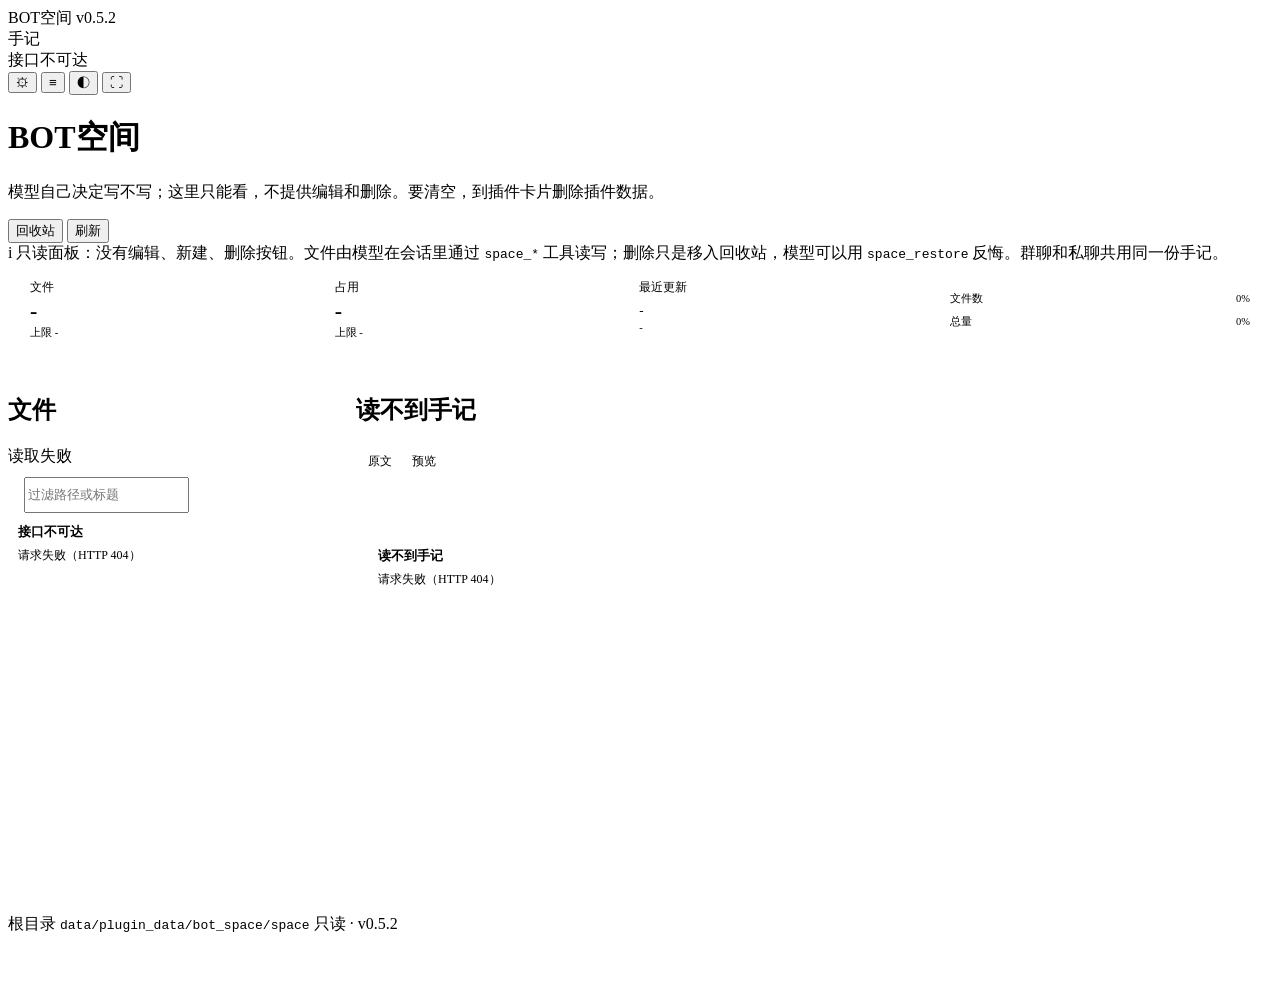
==== plugins/bot_space/pages/index.html @ 4c5e9423 "feat(plugins): 将鲸语汇与 BOT空间内置到主仓库 - 两个插件纳入主仓库跟踪，补齐 tests/docs/README，移除外部部署副本模式 - config.example 默认启用" ====
<!doctype html>
<html lang="zh-CN">
<head>
<meta charset="utf-8">
<meta name="viewport" content="width=device-width, initial-scale=1.0, viewport-fit=cover">
<meta name="theme-color" content="#f9fcfe">
<link rel="icon" href="data:,">
<title>BOT空间</title>
<script>
  // 主题跟主面板共用一份选择，免得一个亮一个暗
  (function () {
    try {
      var saved = localStorage.getItem("qqbotlite-theme");
      var query = new URLSearchParams(location.search).get("theme");
      var prefersDark = window.matchMedia && window.matchMedia("(prefers-color-scheme: dark)").matches;
      var theme = query === "dark" || query === "light" ? query : saved || (prefersDark ? "dark" : "light");
      document.documentElement.setAttribute("data-theme", theme);
      document.documentElement.classList.toggle("dark", theme === "dark");
      document.documentElement.style.colorScheme = theme;
      var meta = document.querySelector('meta[name="theme-color"]');
      if (meta) meta.setAttribute("content", theme === "dark" ? "#0a0f1a" : "#f9fcfe");
    } catch (error) {}
  })();
</script>
<!-- 组件库与令牌：全部来自主程序本地静态资源，无外部请求 -->
<link rel="stylesheet" href="/static/basecoat.css">
<link rel="stylesheet" href="/static/theme.css">
<link rel="stylesheet" href="/static/style.css">
<style>
/* 顶栏、页头、卡片、弹窗、空态骨架来自 /static/style.css；
   这里只写这个面板自己的布局。颜色/圆角/阴影只引用 theme.css 的令牌。 */

.page { padding-bottom: 56px; }

/* ---------- 用量卡 ---------- */

.usage {
  display: grid;
  grid-template-columns: minmax(0, 1fr) minmax(220px, 300px);
  gap: 24px;
  align-items: center;
  margin-bottom: 18px;
  padding: 16px 22px;
}
.usage-main {
  display: grid;
  grid-template-columns: repeat(3, minmax(0, 1fr));
  gap: 18px;
}
.usage-stat { display: flex; flex-direction: column; gap: 3px; min-width: 0; }
.usage-label { font-size: 11.5px; color: var(--muted); }
.usage-value {
  font-family: var(--font-mono);
  font-size: 22px;
  font-weight: 600;
  line-height: 1.15;
  overflow: hidden;
  text-overflow: ellipsis;
  white-space: nowrap;
}
.usage-value.small { font-size: 13px; font-weight: 500; padding-top: 6px; }
.usage-note { font-family: var(--font-mono); font-size: 10.5px; color: var(--muted); }

.usage-bars { display: grid; gap: 9px; min-width: 0; }
.bar-row {
  display: grid;
  grid-template-columns: 40px minmax(0, 1fr) 36px;
  align-items: center;
  gap: 8px;
  font-size: 10.5px;
  color: var(--muted);
}
.bar { height: 6px; border-radius: 6px; background: var(--border); overflow: hidden; }
.bar > i {
  display: block;
  height: 100%;
  width: 0;
  border-radius: 6px;
  background: var(--primary);
  transition: width var(--dur-3) var(--ease-out-quart);
}
.bar > i.warn { background: var(--warning-ink); }
.bar > i.danger { background: var(--danger); }
.bar-pct { text-align: right; font-family: var(--font-mono); }

/* ---------- 主体两栏 ---------- */

.space-layout {
  display: grid;
  grid-template-columns: minmax(250px, 330px) minmax(0, 1fr);
  gap: 18px;
  align-items: start;
}

.files-card { display: flex; flex-direction: column; min-height: 320px; }
.files-card .card-head { border-bottom: 1px solid var(--hairline); }
.filter-row { padding: 10px 16px 8px; }
.filter-row .input { height: 36px; font-size: 12.5px; }
.tree {
  overflow: auto;
  max-height: calc(100vh - 330px);
  padding: 2px 10px 14px;
}
.tree-group + .tree-group { margin-top: 4px; }
.tree-dir {
  padding: 10px 10px 3px;
  font-family: var(--font-mono);
  font-size: 10.5px;
  color: var(--muted);
  letter-spacing: .03em;
}
.tree-item {
  display: block;
  width: 100%;
  padding: 7px 10px;
  border: 0;
  border-radius: 8px;
  background: transparent;
  color: var(--text);
  text-align: left;
  cursor: pointer;
  transition: background-color var(--dur-2) var(--ease-out-quart);
}
.tree-item:hover { background: var(--primary-soft); }
.tree-item[aria-current="true"] { background: var(--primary-soft); color: var(--primary-ink); }
.tree-name {
  display: block;
  overflow: hidden;
  text-overflow: ellipsis;
  white-space: nowrap;
  font-size: 13px;
  font-weight: 500;
}
.tree-meta {
  display: block;
  margin-top: 2px;
  font-family: var(--font-mono);
  font-size: 10.5px;
  color: var(--muted);
}

/* ---------- 阅读区 ---------- */

.view-card { display: flex; flex-direction: column; min-height: 540px; }
.view-head { align-items: flex-start; gap: 16px; border-bottom: 1px solid var(--hairline); }
.view-title { min-width: 0; }
.view-title h2 { overflow: hidden; text-overflow: ellipsis; white-space: nowrap; }
.file-path {
  margin: 4px 0 0;
  overflow: hidden;
  text-overflow: ellipsis;
  white-space: nowrap;
  font-size: 11px;
  color: var(--muted);
}
.seg {
  display: inline-flex;
  flex: none;
  padding: 2px;
  border: 1px solid var(--border);
  border-radius: 9px;
  background: color-mix(in oklab, var(--canvas) 70%, var(--card));
}
.seg-btn {
  padding: 5px 10px;
  border: 0;
  border-radius: 7px;
  background: transparent;
  color: var(--muted);
  font: inherit;
  font-size: 12px;
  cursor: pointer;
}
.seg-btn[aria-pressed="true"] {
  background: var(--card);
  color: var(--text);
  box-shadow: var(--shadow-control);
}
.view-meta {
  display: flex;
  flex-wrap: wrap;
  gap: 14px;
  align-items: center;
  min-height: 34px;
  padding: 9px 22px;
  border-bottom: 1px solid var(--hairline);
  font-family: var(--font-mono);
  font-size: 10.5px;
  color: var(--muted);
}
.view-body {
  flex: 1;
  overflow: auto;
  max-height: calc(100vh - 342px);
  padding: 18px 22px 26px;
}

/* ---------- Markdown ---------- */

.markdown { font-size: 14px; line-height: 1.75; overflow-wrap: anywhere; }
.markdown > :first-child { margin-top: 0; }
.markdown h1, .markdown h2, .markdown h3,
.markdown h4, .markdown h5, .markdown h6 {
  margin: 1.35em 0 .55em;
  font-weight: 600;
  line-height: 1.35;
}
.markdown h1 { font-size: 22px; }
.markdown h2 { font-size: 18px; }
.markdown h3 { font-size: 16px; }
.markdown h4, .markdown h5, .markdown h6 { font-size: 14px; }
.markdown p { margin: 0 0 .95em; }
.markdown ul, .markdown ol { margin: 0 0 1em; padding-left: 1.4em; }
.markdown li { margin: .22em 0; }
.markdown blockquote {
  margin: 1em 0;
  padding: 2px 0 2px 14px;
  border-left: 3px solid var(--border);
  color: var(--muted);
}
.markdown code {
  padding: 1px 5px;
  border-radius: 5px;
  background: var(--primary-soft);
  color: var(--primary-ink);
  font-family: var(--font-mono);
  font-size: .88em;
}
.markdown pre {
  margin: 1em 0;
  padding: 12px 14px;
  border: 1px solid var(--border);
  border-radius: 10px;
  background: color-mix(in oklab, var(--canvas) 65%, var(--card));
  overflow: auto;
}
.markdown pre code {
  padding: 0;
  background: none;
  color: var(--text);
  font-size: 12.5px;
  line-height: 1.65;
}
.markdown hr { margin: 1.6em 0; border: 0; border-top: 1px solid var(--border); }
.markdown a { color: var(--primary-ink); text-underline-offset: 2px; }
.markdown .table-wrap { margin: 1em 0; overflow-x: auto; }
.markdown table { width: 100%; border-collapse: collapse; font-size: 13px; }
.markdown th, .markdown td { padding: 7px 10px; border: 1px solid var(--border); text-align: left; vertical-align: top; }
.markdown th { background: color-mix(in oklab, var(--canvas) 60%, var(--card)); font-weight: 600; }

.raw-text {
  margin: 0;
  white-space: pre-wrap;
  overflow-wrap: anywhere;
  font-family: var(--font-mono);
  font-size: 12.5px;
  line-height: 1.7;
  color: var(--text);
}

/* ---------- 空态 ---------- */

.blank-title { display: block; color: var(--text); font-size: 13px; font-weight: 600; }
.blank-sub { display: block; margin-top: 6px; font-size: 12px; color: var(--muted); }

/* ---------- 顶栏补充 ---------- */

.tb-count { font-family: var(--font-mono); font-size: 11.5px; color: var(--muted); white-space: nowrap; }

/* ---------- 弹窗关闭 ---------- */

.modal[open].is-closing {
  animation: bot-space-dialog-out 180ms var(--ease-out-expo) forwards;
  pointer-events: none;
}
.modal[open].is-closing::backdrop {
  animation: bot-space-backdrop-out 180ms ease forwards;
}
@keyframes bot-space-dialog-out {
  to { opacity: 0; transform: translateY(8px) scale(.98); }
}
@keyframes bot-space-backdrop-out {
  to { opacity: 0; }
}
@media (prefers-reduced-motion: reduce) {
  .modal[open].is-closing { animation: none; }
  .modal[open].is-closing::backdrop { animation: none; }
}

/* ---------- 设置弹窗 ---------- */

.settings-modal { width: min(680px, calc(100vw - 32px)); }
.settings-modal .dialog-panel > section { padding: 4px 20px 12px; overflow-y: auto; }
.settings-modal .dialog-grid { align-items: start; }
.settings-modal .field-wide { grid-column: 1 / -1; }
.settings-modal .field-head { margin-bottom: 6px; }
#settings-hint {
  margin-right: auto;
  max-width: 60%;
  font-size: 12px;
  color: var(--danger);
  overflow-wrap: anywhere;
}
#settings-hint:empty { display: none; }

/* ---------- 审计弹窗 ---------- */

.audit-modal { width: min(760px, 100%); }
.audit-modal .dialog-panel > section { padding: 4px 20px 12px; overflow-x: auto; }
.audit-head, .audit-row {
  display: grid;
  grid-template-columns: 118px 96px minmax(0, 1fr) 52px 50px;
  gap: 10px;
  align-items: center;
  min-width: 520px;
}
.audit-head {
  padding: 0 2px 8px;
  border-bottom: 1px solid var(--border);
  font-family: var(--font-mono);
  font-size: 10.5px;
  color: var(--muted);
}
.audit-row { padding: 9px 2px; border-bottom: 1px solid var(--hairline); font-size: 12px; }
.audit-time { font-family: var(--font-mono); font-size: 10.5px; color: var(--muted); }
.audit-tool { font-family: var(--font-mono); font-size: 11px; }
.audit-path {
  overflow: hidden;
  text-overflow: ellipsis;
  white-space: nowrap;
  font-family: var(--font-mono);
  font-size: 11px;
}
.audit-chars { font-family: var(--font-mono); font-size: 11px; text-align: right; }
.audit-ok { color: var(--success-ink); }
.audit-bad { color: var(--danger); }
.audit-modal .dialog-panel > footer .dirty-label { margin-right: auto; }

/* ---------- 回收站弹窗 ---------- */

.trash-modal { width: min(820px, 100%); }
.trash-modal .dialog-panel > section { padding: 4px 20px 12px; overflow-x: auto; }
.trash-head, .trash-row {
  display: grid;
  grid-template-columns: 178px minmax(0, 1fr) 72px 118px;
  gap: 10px;
  align-items: center;
  min-width: 560px;
}
.trash-head {
  padding: 0 2px 8px;
  border-bottom: 1px solid var(--border);
  font-family: var(--font-mono);
  font-size: 10.5px;
  color: var(--muted);
}
.trash-row { padding: 9px 2px; border-bottom: 1px solid var(--hairline); font-size: 12px; }
.trash-id,
.trash-path,
.trash-size,
.trash-time {
  overflow: hidden;
  text-overflow: ellipsis;
  white-space: nowrap;
  font-family: var(--font-mono);
  font-size: 10.5px;
}
.trash-id { color: var(--muted); }
.trash-size { text-align: right; }
.trash-time { color: var(--muted); }
.trash-modal .dialog-panel > footer .dirty-label { margin-right: auto; }

/* ---------- 窄屏 ---------- */

@media (min-width: 921px) {
  .files-card { position: sticky; top: 72px; }
}
@media (max-width: 920px) {
  .usage { grid-template-columns: 1fr; }
  .space-layout { grid-template-columns: 1fr; }
  .tree { max-height: 300px; }
  .view-body { max-height: none; }
  .view-card { min-height: 380px; }
}
@media (max-width: 620px) {
  .usage-main { grid-template-columns: repeat(2, minmax(0, 1fr)); }
  .tb-count { display: none; }
  .head { flex-direction: column; gap: 12px; }
  .head-actions { padding-top: 0; }
}
</style>
</head>
<body>

<header class="topbar">
  <div class="brand">BOT空间 <span class="ver" id="brand-version">v0.5.2</span></div>
  <span class="tb-sep"></span>
  <span class="tb-scope">手记</span>
  <div class="tb-right">
    <span class="tb-count" id="stat-line"></span>
    <span class="conn" id="status">
      <i class="dot"></i>
      <span id="status-text">读取中</span>
    </span>
    <div class="tb-tools">
      <button class="tb-btn" id="settings-btn" type="button" aria-label="设置" title="设置">⚙</button>
      <button class="tb-btn" id="audit-btn" type="button" aria-label="工具审计" title="工具审计">≡</button>
      <button class="tb-btn" id="theme-btn" type="button" aria-label="切换主题" title="切换主题">◐</button>
      <button class="tb-btn" id="full-btn" type="button" aria-label="全屏" title="全屏">⛶</button>
    </div>
  </div>
</header>

<main class="page">
  <div class="head">
    <div class="head-text">
      <h1>BOT空间</h1>
      <p class="sub">模型自己决定写不写；这里只能看，不提供编辑和删除。要清空，到插件卡片删除插件数据。</p>
    </div>
    <div class="head-actions">
      <button class="btn" data-variant="outline" id="trash-btn" type="button">回收站</button>
      <button class="btn" data-variant="outline" id="refresh" type="button">刷新</button>
    </div>
  </div>

  <div class="notice" role="note">
    <span class="notice-mark">i</span>
    <span>只读面板：没有编辑、新建、删除按钮。文件由模型在会话里通过 <code>space_*</code> 工具读写；删除只是移入回收站，模型可以用 <code>space_restore</code> 反悔。群聊和私聊共用同一份手记。</span>
  </div>

  <section class="card usage" aria-label="手记用量">
    <div class="usage-main">
      <div class="usage-stat">
        <span class="usage-label">文件</span>
        <span class="usage-value" id="stat-files">-</span>
        <span class="usage-note" id="stat-files-note">上限 -</span>
      </div>
      <div class="usage-stat">
        <span class="usage-label">占用</span>
        <span class="usage-value" id="stat-bytes">-</span>
        <span class="usage-note" id="stat-bytes-note">上限 -</span>
      </div>
      <div class="usage-stat">
        <span class="usage-label">最近更新</span>
        <span class="usage-value small" id="stat-updated">-</span>
        <span class="usage-note" id="mode-note">-</span>
      </div>
    </div>
    <div class="usage-bars">
      <div class="bar-row">
        <span>文件数</span>
        <div class="bar"><i id="bar-files"></i></div>
        <span class="bar-pct" id="pct-files">0%</span>
      </div>
      <div class="bar-row">
        <span>总量</span>
        <div class="bar"><i id="bar-bytes"></i></div>
        <span class="bar-pct" id="pct-bytes">0%</span>
      </div>
    </div>
  </section>

  <div class="space-layout">
    <section class="card files-card" aria-labelledby="files-title">
      <div class="card-head">
        <h2 id="files-title">文件</h2>
        <span class="aside" id="files-meta">读取中…</span>
      </div>
      <div class="filter-row">
        <input class="input" id="filter" type="search" placeholder="过滤路径或标题" autocomplete="off" aria-label="过滤文件">
      </div>
      <div class="tree" id="tree">
        <div class="blank-card">读取中…</div>
      </div>
    </section>

    <section class="card view-card" aria-labelledby="file-title">
      <div class="card-head view-head">
        <div class="view-title">
          <h2 id="file-title">选择一篇</h2>
          <p class="file-path" id="file-path"></p>
        </div>
        <div class="seg" role="group" aria-label="查看方式">
          <button class="seg-btn" id="raw-btn" type="button" aria-pressed="false">原文</button>
          <button class="seg-btn" id="md-btn" type="button" aria-pressed="true">预览</button>
        </div>
      </div>
      <div class="view-meta" id="file-meta"></div>
      <div class="view-body" id="content">
        <div class="blank-card">从左边选一篇</div>
      </div>
    </section>
  </div>

  <footer class="foot">
    <span>根目录 <code>data/plugin_data/bot_space/space</code></span>
    <span>只读 · <span id="foot-version">v0.5.2</span></span>
  </footer>
</main>

<dialog class="modal audit-modal" id="audit-mask">
  <div class="dialog-panel">
    <header>
      <h2>最近工具调用</h2>
      <p>只记录工具名、路径、字数、成败和时间，不记正文。</p>
    </header>
    <section>
      <div id="audit-list">
        <div class="blank-card">读取中…</div>
      </div>
    </section>
    <footer>
      <span class="dirty-label" id="audit-hint"></span>
      <button class="btn" data-variant="outline" type="button" id="audit-refresh">刷新</button>
      <button class="btn" type="button" data-close>关闭</button>
    </footer>
  </div>
</dialog>

<dialog class="modal trash-modal" id="trash-mask">
  <div class="dialog-panel">
    <header>
      <h2>回收站</h2>
      <p>删除的文件在这里；模型可以用 space_trash 查看、space_restore 恢复，或用 space_purge 永久删除。面板只读。</p>
    </header>
    <section>
      <div id="trash-list">
        <div class="blank-card">读取中…</div>
      </div>
    </section>
    <footer>
      <span class="dirty-label" id="trash-hint"></span>
      <button class="btn" data-variant="outline" type="button" id="trash-refresh">刷新</button>
      <button class="btn" type="button" data-close>关闭</button>
    </footer>
  </div>
</dialog>

<dialog class="modal settings-modal" id="settings-mask">
  <div class="dialog-panel">
    <header>
      <h2>设置</h2>
      <p>存到 data/plugin_data/bot_space/settings.toml，改完下一轮生效。</p>
    </header>
    <section id="settings-body"></section>
    <footer>
      <span id="settings-hint"></span>
      <button class="btn" data-variant="outline" type="button" data-close>取消</button>
      <button class="btn" type="button" id="settings-save">保存</button>
    </footer>
  </div>
</dialog>

<script>
"use strict";

const $ = (id) => document.getElementById(id);
const $$ = (selector, root = document) => Array.from(root.querySelectorAll(selector));
const PLUGIN_ID = "bot_space";
const reducedMotion = () =>
  Boolean(window.matchMedia && window.matchMedia("(prefers-reduced-motion: reduce)").matches);

const state = {
  files: [],
  selected: "",
  mode: "preview",
  filter: "",
  stats: null,
  file: null,
};

let loadToken = 0;
let fileToken = 0;

/* ---------- 基础 ---------- */

async function api(url) {
  const response = await fetch(url, { headers: { Accept: "application/json" } });
  let data = null;
  try {
    data = await response.json();
  } catch (error) {
    data = null;
  }
  if (!response.ok || !data || data.ok === false) {
    const message = (data && data.message) || `请求失败（HTTP ${response.status}）`;
    throw new Error(message);
  }
  return data;
}

function formatBytes(value) {
  const number = Number(value) || 0;
  if (number < 1024) return `${number} B`;
  if (number < 1048576) return `${(number / 1024).toFixed(number < 10240 ? 1 : 0)} KB`;
  return `${(number / 1048576).toFixed(1)} MB`;
}

function formatTime(value) {
  if (!value) return "-";
  const date = new Date(value);
  if (Number.isNaN(date.getTime())) return String(value);
  return date.toLocaleString("zh-CN", {
    month: "2-digit",
    day: "2-digit",
    hour: "2-digit",
    minute: "2-digit",
  });
}

const basename = (path) => String(path || "").split("/").pop();
const dirname = (path) => {
  const text = String(path || "");
  const cut = text.lastIndexOf("/");
  return cut < 0 ? "" : text.slice(0, cut);
};

function blank(title, text) {
  const node = document.createElement("div");
  node.className = "blank-card";
  const strong = document.createElement("strong");
  strong.className = "blank-title";
  strong.textContent = title;
  const sub = document.createElement("span");
  sub.className = "blank-sub";
  sub.textContent = text;
  node.append(strong, sub);
  return node;
}

function setStatus(text, ok) {
  $("status-text").textContent = text;
  $("status").classList.toggle("off", !ok);
}

/* ---------- 用量 ---------- */

function renderUsage(info) {
  state.stats = info;
  const trashFiles = info.trash_files || 0;
  const trashBytes = info.trash_bytes || 0;
  const usedFiles = info.total_files ?? info.files;
  const usedBytes = info.total_bytes ?? info.bytes;
  $("stat-files").textContent = info.files;
  $("stat-files-note").textContent = `上限 ${info.max_files}${trashFiles ? ` · 回收站 ${trashFiles}` : ""}`;
  $("stat-bytes").textContent = formatBytes(info.bytes);
  $("stat-bytes-note").textContent = `上限 ${formatBytes(info.max_total_bytes)}${trashBytes ? ` · 回收站 ${formatBytes(trashBytes)}` : ""}`;
  $("stat-updated").textContent = info.updated ? formatTime(info.updated) : "还没有文件";
  $("stat-line").textContent = `${info.files} 篇 · ${formatBytes(info.bytes)}${trashFiles ? ` · 回收站 ${trashFiles}` : ""}`;
  $("files-meta").textContent = `${info.files} 篇 · ${formatBytes(info.bytes)}`;
  $("mode-note").textContent = info.allow_write ? "模型可写" : "模型只读";
  $("brand-version").textContent = `v${info.version}`;
  $("foot-version").textContent = `v${info.version}`;
  $("trash-btn").textContent = trashFiles ? `回收站 ${trashFiles}` : "回收站";
  const filePct = info.max_files ? Math.min(100, (usedFiles / info.max_files) * 100) : 0;
  const bytePct = info.max_total_bytes ? Math.min(100, (usedBytes / info.max_total_bytes) * 100) : 0;
  setBar("bar-files", "pct-files", filePct);
  setBar("bar-bytes", "pct-bytes", bytePct);
}

function setBar(barId, pctId, pct) {
  const bar = $(barId);
  bar.style.width = `${pct}%`;
  bar.className = pct >= 90 ? "danger" : pct >= 70 ? "warn" : "";
  $(pctId).textContent = `${Math.round(pct)}%`;
}

/* ---------- 文件树 ---------- */

function renderTree() {
  const tree = $("tree");
  tree.replaceChildren();
  if (!state.files.length) {
    tree.appendChild(blank("手记还是空的", "模型写第一篇笔记后会出现在这里。"));
    return;
  }
  const keyword = state.filter.trim().toLowerCase();
  const files = state.files.filter((file) => {
    if (!keyword) return true;
    return `${file.path} ${file.title || ""}`.toLowerCase().includes(keyword);
  });
  if (!files.length) {
    tree.appendChild(blank("没有匹配的文件", "换个关键词，或清空过滤框。"));
    return;
  }
  const groups = new Map();
  files.forEach((file) => {
    const dir = dirname(file.path);
    if (!groups.has(dir)) groups.set(dir, []);
    groups.get(dir).push(file);
  });
  Array.from(groups.keys())
    .sort((left, right) => left.localeCompare(right, "zh-CN"))
    .forEach((dir) => {
      const group = document.createElement("div");
      group.className = "tree-group";
      const label = document.createElement("div");
      label.className = "tree-dir";
      label.textContent = dir || "根目录";
      group.appendChild(label);
      groups.get(dir).forEach((file) => group.appendChild(treeItem(file)));
      tree.appendChild(group);
    });
}

function treeItem(file) {
  const button = document.createElement("button");
  button.type = "button";
  button.className = "tree-item";
  button.title = file.path;
  button.setAttribute("aria-current", file.path === state.selected ? "true" : "false");
  const name = document.createElement("span");
  name.className = "tree-name";
  name.textContent = basename(file.path);
  const meta = document.createElement("span");
  meta.className = "tree-meta";
  meta.textContent = `${formatBytes(file.size)} · ${formatTime(file.modified)}`;
  button.append(name, meta);
  button.addEventListener("click", () => selectFile(file.path));
  return button;
}

/* ---------- 阅读 ---------- */

async function selectFile(path) {
  if (!path) {
    clearView("选择一篇", "从左边文件树里点一篇 Markdown。");
    return;
  }
  state.selected = path;
  renderTree();
  const token = ++fileToken;
  $("file-title").textContent = basename(path);
  $("file-title").title = "";
  $("file-path").textContent = path;
  $("file-meta").textContent = "读取中…";
  $("content").replaceChildren(blank("读取中…", "正在取这篇 Markdown。"));
  try {
    const data = await api(`./file?path=${encodeURIComponent(path)}`);
    if (token !== fileToken) return;
    state.file = data;
    renderView();
    const hash = `#${encodeURIComponent(path)}`;
    if (location.hash !== hash) history.replaceState(null, "", hash);
  } catch (error) {
    if (token !== fileToken) return;
    state.file = null;
    clearView("读不到这篇", error.message);
  }
}

function headingOf(text) {
  const match = String(text || "").match(/^#{1,6}\s+(.+)$/m);
  if (!match) return "";
  return match[1].replace(/[*_`]/g, "").trim().slice(0, 80);
}

function renderView() {
  const data = state.file;
  if (!data) return;
  const title = headingOf(data.content) || basename(data.path);
  $("file-title").textContent = title;
  $("file-title").title = title;
  $("file-path").textContent = data.path;
  const parts = [formatBytes(data.size), `${data.total_chars} 字`, formatTime(data.modified)];
  if (data.truncated) parts.push(`只显示前 ${data.content.length} 字`);
  $("file-meta").textContent = parts.join(" · ");
  renderContent();
}

function renderContent() {
  const data = state.file;
  const host = $("content");
  if (!data) {
    clearView("选择一篇", "从左边文件树里点一篇 Markdown。");
    return;
  }
  host.replaceChildren();
  if (!data.content.trim()) {
    host.appendChild(blank("这篇是空的", "模型还没写内容。"));
    return;
  }
  if (state.mode === "raw") {
    const pre = document.createElement("pre");
    pre.className = "raw-text";
    pre.textContent = data.content;
    host.appendChild(pre);
  } else {
    const article = document.createElement("article");
    article.className = "markdown";
    article.innerHTML = renderMarkdown(data.content);
    host.appendChild(article);
  }
  host.scrollTop = 0;
}

function clearView(title, message) {
  $("file-title").textContent = title;
  $("file-title").title = "";
  $("file-path").textContent = "";
  $("file-meta").textContent = "";
  $("content").replaceChildren(blank(title, message));
}

function setMode(mode) {
  state.mode = mode === "raw" ? "raw" : "preview";
  $("raw-btn").setAttribute("aria-pressed", String(state.mode === "raw"));
  $("md-btn").setAttribute("aria-pressed", String(state.mode === "preview"));
  renderContent();
}

/* ---------- Markdown 渲染（够用、无依赖、先转义） ---------- */

const ESCAPES = { "&": "&amp;", "<": "&lt;", ">": "&gt;", '"': "&quot;", "'": "&#39;" };

function escapeHtml(text) {
  return String(text).replace(/[&<>"']/g, (char) => ESCAPES[char]);
}

function inline(text) {
  const slots = [];
  let value = escapeHtml(text).replace(/`([^`\n]+)`/g, (match, code) => {
    const index = slots.push(`<code>${code}</code>`) - 1;
    return `\u0000${index}\u0000`;
  });
  value = value.replace(/!\[([^\]]*)\]\(([^)\s]+)(?:\s+"[^"]*")?\)/g, (match, alt) => `[图片${alt ? `：${alt}` : ""}]`);
  value = value.replace(/\*\*([^*]+)\*\*/g, "<strong>$1</strong>");
  value = value.replace(/__([^_]+)__/g, "<strong>$1</strong>");
  value = value.replace(/~~([^~]+)~~/g, "<del>$1</del>");
  value = value.replace(/(^|[^*])\*([^*\n]+)\*/g, "$1<em>$2</em>");
  value = value.replace(/(^|[^_])_([^_\n]+)_/g, "$1<em>$2</em>");
  value = value.replace(/\[([^\]]+)\]\((https?:\/\/[^)\s]+)\)/g, (match, label, url) =>
    `<a href="${url}" target="_blank" rel="noopener noreferrer">${label}</a>`
  );
  return value.replace(/\u0000(\d+)\u0000/g, (match, index) => slots[Number(index)]);
}

function splitRow(line) {
  return line.trim().replace(/^\|/, "").replace(/\|$/, "").split("|").map((cell) => cell.trim());
}

function isTableDivider(line) {
  const cells = splitRow(line);
  return cells.length > 0 && cells.every((cell) => /^:?-{3,}:?$/.test(cell));
}

function cellAlign(cell) {
  const left = cell.startsWith(":");
  const right = cell.endsWith(":");
  if (left && right) return "center";
  if (right) return "right";
  return "";
}

function renderTable(header, aligns, rows) {
  const head = header
    .map((cell, index) => `<th${aligns[index] ? ` style="text-align:${aligns[index]}"` : ""}>${inline(cell)}</th>`)
    .join("");
  const body = rows
    .map((row) =>
      `<tr>${row
        .map((cell, index) => `<td${aligns[index] ? ` style="text-align:${aligns[index]}"` : ""}>${inline(cell)}</td>`)
        .join("")}</tr>`
    )
    .join("");
  return `<div class="table-wrap"><table><thead><tr>${head}</tr></thead><tbody>${body}</tbody></table></div>`;
}

function renderMarkdown(source) {
  const lines = String(source || "").replace(/\r\n?/g, "\n").split("\n");
  const html = [];
  let index = 0;
  let paragraph = [];
  let list = null;

  const flushParagraph = () => {
    if (!paragraph.length) return;
    html.push(`<p>${paragraph.map((line) => inline(line)).join("<br>")}</p>`);
    paragraph = [];
  };
  const flushList = () => {
    if (!list) return;
    html.push(`<${list.tag}>${list.items.map((item) => `<li>${inline(item)}</li>`).join("")}</${list.tag}>`);
    list = null;
  };
  const flushAll = () => {
    flushParagraph();
    flushList();
  };

  while (index < lines.length) {
    const line = lines[index];
    const trimmed = line.trim();

    if (!trimmed) {
      flushAll();
      index += 1;
      continue;
    }

    if (/^```[\w-]*\s*$/.test(trimmed)) {
      flushAll();
      index += 1;
      const code = [];
      while (index < lines.length && !/^```\s*$/.test(lines[index].trim())) {
        code.push(lines[index]);
        index += 1;
      }
      if (index < lines.length) index += 1;
      html.push(`<pre><code>${escapeHtml(code.join("\n"))}</code></pre>`);
      continue;
    }

    const heading = trimmed.match(/^(#{1,6})\s+(.+)$/);
    if (heading) {
      flushAll();
      const level = heading[1].length;
      html.push(`<h${level}>${inline(heading[2])}</h${level}>`);
      index += 1;
      continue;
    }

    if (/^([-*_])(?:\s*\1){2,}$/.test(trimmed)) {
      flushAll();
      html.push("<hr>");
      index += 1;
      continue;
    }

    if (trimmed.startsWith(">")) {
      flushAll();
      const quote = [];
      while (index < lines.length && lines[index].trim().startsWith(">")) {
        quote.push(lines[index].trim().replace(/^>\s?/, ""));
        index += 1;
      }
      html.push(`<blockquote>${renderMarkdown(quote.join("\n"))}</blockquote>`);
      continue;
    }

    if (trimmed.includes("|") && index + 1 < lines.length && isTableDivider(lines[index + 1])) {
      flushAll();
      const header = splitRow(lines[index]);
      index += 1;
      const aligns = splitRow(lines[index]).map(cellAlign);
      index += 1;
      const rows = [];
      while (index < lines.length && lines[index].includes("|") && lines[index].trim()) {
        rows.push(splitRow(lines[index]));
        index += 1;
      }
      html.push(renderTable(header, aligns, rows));
      continue;
    }

    const unordered = trimmed.match(/^[-*+]\s+(.+)$/);
    const ordered = trimmed.match(/^\d+[.)]\s+(.+)$/);
    if (unordered || ordered) {
      flushParagraph();
      const tag = unordered ? "ul" : "ol";
      if (!list || list.tag !== tag) {
        flushList();
        list = { tag, items: [] };
      }
      list.items.push((unordered || ordered)[1]);
      index += 1;
      continue;
    }

    paragraph.push(line);
    index += 1;
  }

  flushAll();
  return html.join("\n");
}

/* ---------- 弹窗 ---------- */

function openMask(dialog) {
  if (!dialog || typeof dialog.showModal !== "function" || dialog.open) return;
  dialog._closeToken = (dialog._closeToken || 0) + 1;
  clearTimeout(dialog._closeTimer);
  dialog.classList.remove("is-closing");
  dialog.tabIndex = -1;
  dialog.showModal();
  dialog.focus();
}

function closeMask(dialog) {
  if (!dialog || !dialog.open || dialog.classList.contains("is-closing")) return;
  if (reducedMotion()) {
    dialog.close();
    return;
  }
  const token = (dialog._closeToken || 0) + 1;
  dialog._closeToken = token;
  dialog.classList.add("is-closing");
  const finish = () => {
    if (dialog._closeToken !== token) return;
    dialog.classList.remove("is-closing");
    dialog.close();
  };
  const onEnd = (event) => {
    if (event.target === dialog) finish();
  };
  dialog.addEventListener("animationend", onEnd, { once: true });
  dialog._closeTimer = window.setTimeout(finish, 260);
}

/* ---------- 审计 ---------- */

async function openAudit() {
  openMask($("audit-mask"));
  await loadAudit();
}

async function loadAudit() {
  const list = $("audit-list");
  list.replaceChildren(blank("读取中…", "正在取最近记录。"));
  $("audit-hint").textContent = "";
  try {
    const data = await api("./audit?limit=50");
    renderAudit(data.items || []);
  } catch (error) {
    list.replaceChildren(blank("读不到审计", error.message));
  }
}

function renderAudit(items) {
  const list = $("audit-list");
  list.replaceChildren();
  if (!items.length) {
    list.appendChild(blank("还没有工具调用", "模型开始用 space_* 工具后，这里会出现记录。"));
    $("audit-hint").textContent = "0 条";
    return;
  }
  const head = document.createElement("div");
  head.className = "audit-head";
  ["时间", "工具", "路径", "字数", "结果"].forEach((text) => {
    const cell = document.createElement("span");
    cell.textContent = text;
    head.appendChild(cell);
  });
  list.appendChild(head);
  items.forEach((item) => {
    const row = document.createElement("div");
    row.className = "audit-row";
    const time = document.createElement("span");
    time.className = "audit-time";
    time.textContent = formatTime(item.ts);
    time.title = item.ts || "";
    const tool = document.createElement("span");
    tool.className = "audit-tool";
    tool.textContent = String(item.tool || "-").replace(/^space_/, "");
    const path = document.createElement("span");
    path.className = "audit-path";
    path.textContent = item.path || "-";
    path.title = item.error ? `${item.path || "-"}\n${item.error}` : item.path || "-";
    const chars = document.createElement("span");
    chars.className = "audit-chars";
    chars.textContent = String(item.chars ?? 0);
    const ok = document.createElement("span");
    ok.className = item.ok ? "audit-ok" : "audit-bad";
    ok.textContent = item.ok ? "成功" : "失败";
    row.append(time, tool, path, chars, ok);
    list.appendChild(row);
  });
  $("audit-hint").textContent = `最近 ${items.length} 条`;
}

/* ---------- 回收站 ---------- */

async function openTrash() {
  openMask($("trash-mask"));
  await loadTrash();
}

async function loadTrash() {
  const list = $("trash-list");
  list.replaceChildren(blank("读取中…", "正在取回收站。"));
  $("trash-hint").textContent = "";
  try {
    const data = await api("./trash?limit=50");
    renderTrash(data.items || [], data.total || 0);
  } catch (error) {
    list.replaceChildren(blank("读不到回收站", error.message));
  }
}

function renderTrash(items, total) {
  const list = $("trash-list");
  list.replaceChildren();
  if (!items.length) {
    list.appendChild(blank("回收站是空的", "删除文件后会出现在这里，模型可以恢复。"));
    $("trash-hint").textContent = "0 条";
    return;
  }
  const head = document.createElement("div");
  head.className = "trash-head";
  ["id", "原路径", "大小", "删除时间"].forEach((text) => {
    const cell = document.createElement("span");
    cell.textContent = text;
    head.appendChild(cell);
  });
  list.appendChild(head);
  items.forEach((item) => {
    const row = document.createElement("div");
    row.className = "trash-row";
    const id = document.createElement("span");
    id.className = "trash-id";
    id.textContent = item.id || "-";
    id.title = item.id || "";
    const path = document.createElement("span");
    path.className = "trash-path";
    path.textContent = item.path || "-";
    path.title = item.path || "-";
    const size = document.createElement("span");
    size.className = "trash-size";
    size.textContent = formatBytes(item.size);
    const time = document.createElement("span");
    time.className = "trash-time";
    time.textContent = formatTime(item.deleted_at);
    time.title = item.deleted_at || "";
    row.append(id, path, size, time);
    list.appendChild(row);
  });
  $("trash-hint").textContent = total > items.length
    ? `显示最近 ${items.length} / ${total} 条`
    : `${total} 条`;
}

/* ---------- 设置 ---------- */

let settingFields = [];
let settingReaders = {};

function settingControl(field, value) {
  const wrap = document.createElement("div");
  wrap.className = "field";
  wrap.dataset.field = field.key;
  if (field.multiline) wrap.classList.add("field-wide");

  const head = document.createElement("div");
  head.className = "field-head";
  const label = document.createElement("label");
  label.textContent = field.label || field.key;
  const id = `setting-${field.key}`;
  label.htmlFor = id;
  const key = document.createElement("span");
  key.className = "key";
  key.textContent = field.key;
  head.append(label, key);
  wrap.append(head);

  let read;
  if (field.type === "bool" || field.type === "boolean") {
    const row = document.createElement("div");
    row.className = "switch-row";
    const input = document.createElement("input");
    input.type = "checkbox";
    input.role = "switch";
    input.className = "input";
    input.id = id;
    input.checked = Boolean(value);
    const stateNode = document.createElement("span");
    stateNode.className = "state";
    stateNode.textContent = input.checked ? "开" : "关";
    input.addEventListener("change", () => {
      stateNode.textContent = input.checked ? "开" : "关";
    });
    row.append(input, stateNode);
    wrap.append(row);
    read = () => input.checked;
  } else if (field.type === "number") {
    const input = document.createElement("input");
    input.className = "input";
    input.id = id;
    input.type = "number";
    if (field.min !== undefined) input.min = field.min;
    if (field.max !== undefined) input.max = field.max;
    if (field.step !== undefined) input.step = field.step;
    input.value = value === null || value === undefined ? "" : String(value);
    wrap.append(input);
    read = () => Number(input.value);
  } else {
    const input = document.createElement("input");
    input.className = "input";
    input.id = id;
    input.type = "text";
    input.value = value === null || value === undefined ? "" : String(value);
    wrap.append(input);
    read = () => input.value;
  }
  if (field.help) {
    const hint = document.createElement("p");
    hint.className = "hint";
    hint.textContent = field.help;
    wrap.append(hint);
  }
  settingReaders[field.key] = read;
  return wrap;
}

function renderSettings(fields, values) {
  settingFields = fields;
  settingReaders = {};
  const body = $("settings-body");
  body.replaceChildren();
  if (!fields.length) {
    body.innerHTML = '<p class="hint">这个插件没有可改的设置。</p>';
    $("settings-save").disabled = false;
    return;
  }
  const groups = [];
  for (const field of fields) {
    const key = field.group || "";
    let group = groups.find((item) => item.key === key);
    if (!group) {
      group = { key, label: field.group_label || "", fields: [] };
      groups.push(group);
    }
    group.fields.push(field);
  }
  for (const group of groups) {
    const section = document.createElement("section");
    section.className = "dialog-group";
    if (group.label) {
      const title = document.createElement("h4");
      title.className = "dialog-group-title";
      title.textContent = group.label;
      section.append(title);
    }
    const grid = document.createElement("div");
    grid.className = "dialog-grid";
    for (const field of group.fields) {
      grid.append(settingControl(field, values ? values[field.key] : undefined));
    }
    section.append(grid);
    body.append(section);
  }
  $("settings-save").disabled = false;
}

async function openSettings() {
  $("settings-hint").textContent = "";
  $("settings-body").innerHTML = '<p class="hint">读取中…</p>';
  settingFields = [];
  settingReaders = {};
  $("settings-save").disabled = true;
  openMask($("settings-mask"));
  try {
    const res = await fetch(`/api/plugins/${PLUGIN_ID}/settings`, { cache: "no-store" });
    let data = null;
    try { data = await res.json(); } catch (error) { /* 下面统一报错 */ }
    if (!data) throw new Error(`服务器返回了 ${res.status}`);
    if (!res.ok || data.ok === false) throw new Error(data.message || `读取失败（${res.status}）`);
    if (!$("settings-mask").open) return;
    renderSettings(data.fields || [], data.values || {});
  } catch (error) {
    if (!$("settings-mask").open) return;
    $("settings-body").innerHTML = `<p class="hint">读取设置失败：${escapeHtml(error.message)}</p>`;
  }
}

async function saveSettings() {
  const values = {};
  for (const [key, read] of Object.entries(settingReaders)) values[key] = read();
  const button = $("settings-save");
  button.disabled = true;
  $("settings-hint").textContent = "";
  try {
    const res = await fetch(`/api/plugins/${PLUGIN_ID}/settings`, {
      method: "POST",
      headers: { "Content-Type": "application/json" },
      body: JSON.stringify({ values }),
    });
    let data = null;
    try { data = await res.json(); } catch (error) { /* 下面统一报错 */ }
    if (!data) throw new Error(`服务器返回了 ${res.status}`);
    if (!res.ok || data.ok === false) throw new Error(data.message || "保存失败");
    closeMask($("settings-mask"));
    setStatus("设置已保存", true);
    await loadAll();
  } catch (error) {
    $("settings-hint").textContent = error.message;
  } finally {
    button.disabled = false;
  }
}

/* ---------- 主题 / 全屏 ---------- */

function applyTheme(theme) {
  const dark = theme === "dark";
  document.documentElement.setAttribute("data-theme", dark ? "dark" : "light");
  document.documentElement.classList.toggle("dark", dark);
  document.documentElement.style.colorScheme = dark ? "dark" : "light";
  const meta = document.querySelector('meta[name="theme-color"]');
  if (meta) meta.setAttribute("content", dark ? "#0a0f1a" : "#f9fcfe");
  $("theme-btn").textContent = dark ? "◑" : "◐";
  const label = dark ? "切到浅色" : "切到深色";
  $("theme-btn").setAttribute("aria-label", label);
  $("theme-btn").title = label;
}

/* ---------- 加载 ---------- */

async function loadAll() {
  const token = ++loadToken;
  setStatus("读取中", true);
  try {
    const [ping, tree] = await Promise.all([api("./ping"), api("./tree")]);
    if (token !== loadToken) return;
    renderUsage(ping);
    state.files = tree.files || [];
    let hashed = "";
    try {
      hashed = decodeURIComponent((location.hash || "").slice(1));
    } catch (error) {
      hashed = "";
    }
    const wanted = state.selected && state.files.some((file) => file.path === state.selected)
      ? state.selected
      : hashed;
    const exists = state.files.some((file) => file.path === wanted);
    if (exists) {
      await selectFile(wanted);
    } else if (state.files.length) {
      await selectFile(state.files[0].path);
    } else {
      state.selected = "";
      renderTree();
      clearView("手记还是空的", "模型觉得值得记的时候会自己写进来。");
    }
    setStatus("正常", true);
  } catch (error) {
    if (token !== loadToken) return;
    setStatus("接口不可达", false);
    renderTreeError(error.message);
    clearView("读不到手记", error.message);
  }
}

function renderTreeError(message) {
  $("tree").replaceChildren(blank("接口不可达", message));
  $("files-meta").textContent = "读取失败";
}

/* ---------- 事件 ---------- */

$("refresh").addEventListener("click", () => loadAll());
$("trash-btn").addEventListener("click", openTrash);
$("trash-refresh").addEventListener("click", loadTrash);
$("audit-btn").addEventListener("click", openAudit);
$("audit-refresh").addEventListener("click", loadAudit);
$("settings-btn").addEventListener("click", openSettings);
$("settings-save").addEventListener("click", saveSettings);
$("filter").addEventListener("input", () => {
  state.filter = $("filter").value;
  renderTree();
});
$("raw-btn").addEventListener("click", () => setMode("raw"));
$("md-btn").addEventListener("click", () => setMode("preview"));
$("theme-btn").addEventListener("click", (event) => {
  const current = document.documentElement.getAttribute("data-theme");
  const next = current === "dark" ? "light" : "dark";
  const x = event.clientX ?? window.innerWidth / 2;
  const y = event.clientY ?? 40;
  const radius = Math.hypot(
    Math.max(x, window.innerWidth - x),
    Math.max(y, window.innerHeight - y),
  );
  const root = document.documentElement;
  root.style.setProperty("--vt-x", `${x}px`);
  root.style.setProperty("--vt-y", `${y}px`);
  root.style.setProperty("--vt-r", `${radius}px`);

  try {
    localStorage.setItem("qqbotlite-theme", next);
  } catch (error) {}

  if (typeof document.startViewTransition !== "function" || reducedMotion()) {
    applyTheme(next);
    return;
  }
  document.startViewTransition(() => applyTheme(next));
  $("theme-btn").animate(
    [{ transform: "rotate(0deg)" }, { transform: "rotate(180deg)" }],
    { duration: 240, easing: "cubic-bezier(.22, 1.15, .36, 1)" },
  );
});
$("full-btn").addEventListener("click", async () => {
  try {
    if (document.fullscreenElement) await document.exitFullscreen();
    else await document.documentElement.requestFullscreen();
  } catch (error) {}
});

$$("[data-close]").forEach((button) => {
  button.addEventListener("click", () => closeMask(button.closest("dialog")));
});
$$("dialog.modal").forEach((dialog) => {
  dialog.addEventListener("cancel", (event) => {
    event.preventDefault();
    closeMask(dialog);
  });
  dialog.addEventListener("click", (event) => {
    if (event.target === dialog) closeMask(dialog);
  });
  dialog.addEventListener("close", () => dialog.classList.remove("is-closing"));
});

document.addEventListener("keydown", (event) => {
  if (event.key !== "/" || event.ctrlKey || event.metaKey || event.altKey) return;
  const target = event.target;
  const tag = target && target.tagName;
  if (tag === "INPUT" || tag === "TEXTAREA" || (target && target.isContentEditable)) return;
  event.preventDefault();
  $("filter").focus();
});

applyTheme(document.documentElement.getAttribute("data-theme") === "dark" ? "dark" : "light");
loadAll();
</script>
</body>
</html>
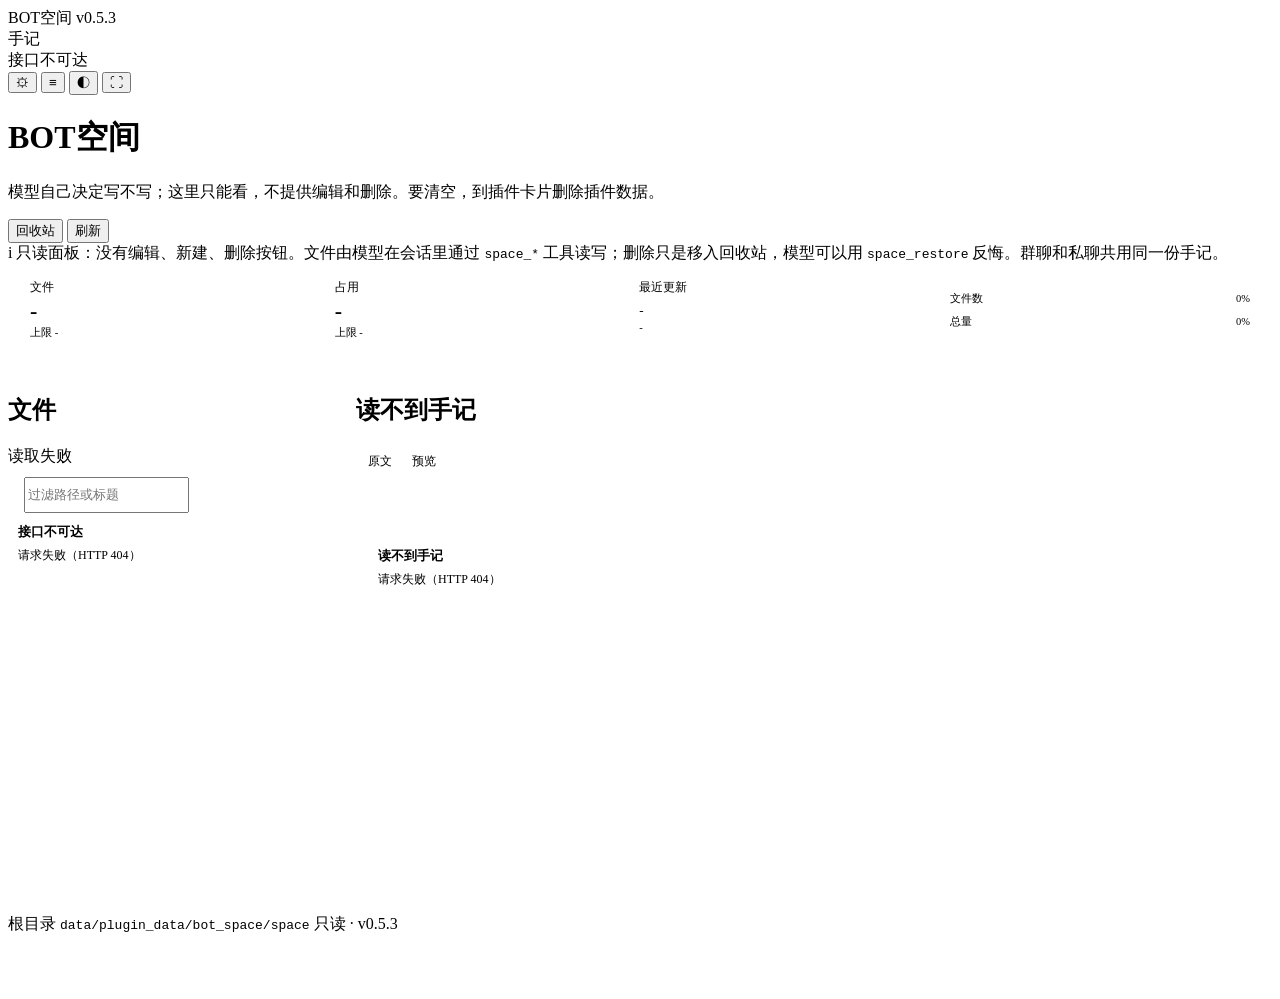
==== commit 4e9ce102: "feat(plugins): 同步鲸语汇 0.6.0 与 BOT空间 0.5.3 - 鲸语汇：显式 api=1、面板退场改用宿主 is-closing、更新 README/CHANGELOG - BO" ====
--- a/plugins/bot_space/pages/index.html
+++ b/plugins/bot_space/pages/index.html
@@ -267,26 +267,6 @@
 
 .tb-count { font-family: var(--font-mono); font-size: 11.5px; color: var(--muted); white-space: nowrap; }
 
-/* ---------- 弹窗关闭 ---------- */
-
-.modal[open].is-closing {
-  animation: bot-space-dialog-out 180ms var(--ease-out-expo) forwards;
-  pointer-events: none;
-}
-.modal[open].is-closing::backdrop {
-  animation: bot-space-backdrop-out 180ms ease forwards;
-}
-@keyframes bot-space-dialog-out {
-  to { opacity: 0; transform: translateY(8px) scale(.98); }
-}
-@keyframes bot-space-backdrop-out {
-  to { opacity: 0; }
-}
-@media (prefers-reduced-motion: reduce) {
-  .modal[open].is-closing { animation: none; }
-  .modal[open].is-closing::backdrop { animation: none; }
-}
-
 /* ---------- 设置弹窗 ---------- */
 
 .settings-modal { width: min(680px, calc(100vw - 32px)); }
@@ -393,7 +373,7 @@
 <body>
 
 <header class="topbar">
-  <div class="brand">BOT空间 <span class="ver" id="brand-version">v0.5.2</span></div>
+  <div class="brand">BOT空间 <span class="ver" id="brand-version">v0.5.3</span></div>
   <span class="tb-sep"></span>
   <span class="tb-scope">手记</span>
   <div class="tb-right">
@@ -494,7 +474,7 @@
 
   <footer class="foot">
     <span>根目录 <code>data/plugin_data/bot_space/space</code></span>
-    <span>只读 · <span id="foot-version">v0.5.2</span></span>
+    <span>只读 · <span id="foot-version">v0.5.3</span></span>
   </footer>
 </main>
 
@@ -987,6 +967,9 @@
   dialog.focus();
 }
 
+// host-gap: 主项目 closeDialog 只处理 #dialog，插件页有多个 dialog 且没加载 plugins.js。
+// 这里只切宿主的 .is-closing，复用 style.css 的 dialog-out / backdrop-out 时序；
+// 等 ui.js 提供通用 helper 后替换。
 function closeMask(dialog) {
   if (!dialog || !dialog.open || dialog.classList.contains("is-closing")) return;
   if (reducedMotion()) {
@@ -996,16 +979,20 @@
   const token = (dialog._closeToken || 0) + 1;
   dialog._closeToken = token;
   dialog.classList.add("is-closing");
+  let done = false;
   const finish = () => {
-    if (dialog._closeToken !== token) return;
+    if (done || dialog._closeToken !== token) return;
+    done = true;
+    clearTimeout(dialog._closeTimer);
+    dialog.removeEventListener("animationend", onEnd);
     dialog.classList.remove("is-closing");
     dialog.close();
   };
   const onEnd = (event) => {
-    if (event.target === dialog) finish();
+    if (event.target === dialog && event.animationName === "dialog-out") finish();
   };
-  dialog.addEventListener("animationend", onEnd, { once: true });
-  dialog._closeTimer = window.setTimeout(finish, 260);
+  dialog.addEventListener("animationend", onEnd);
+  dialog._closeTimer = window.setTimeout(finish, 330);
 }
 
 /* ---------- 审计 ---------- */
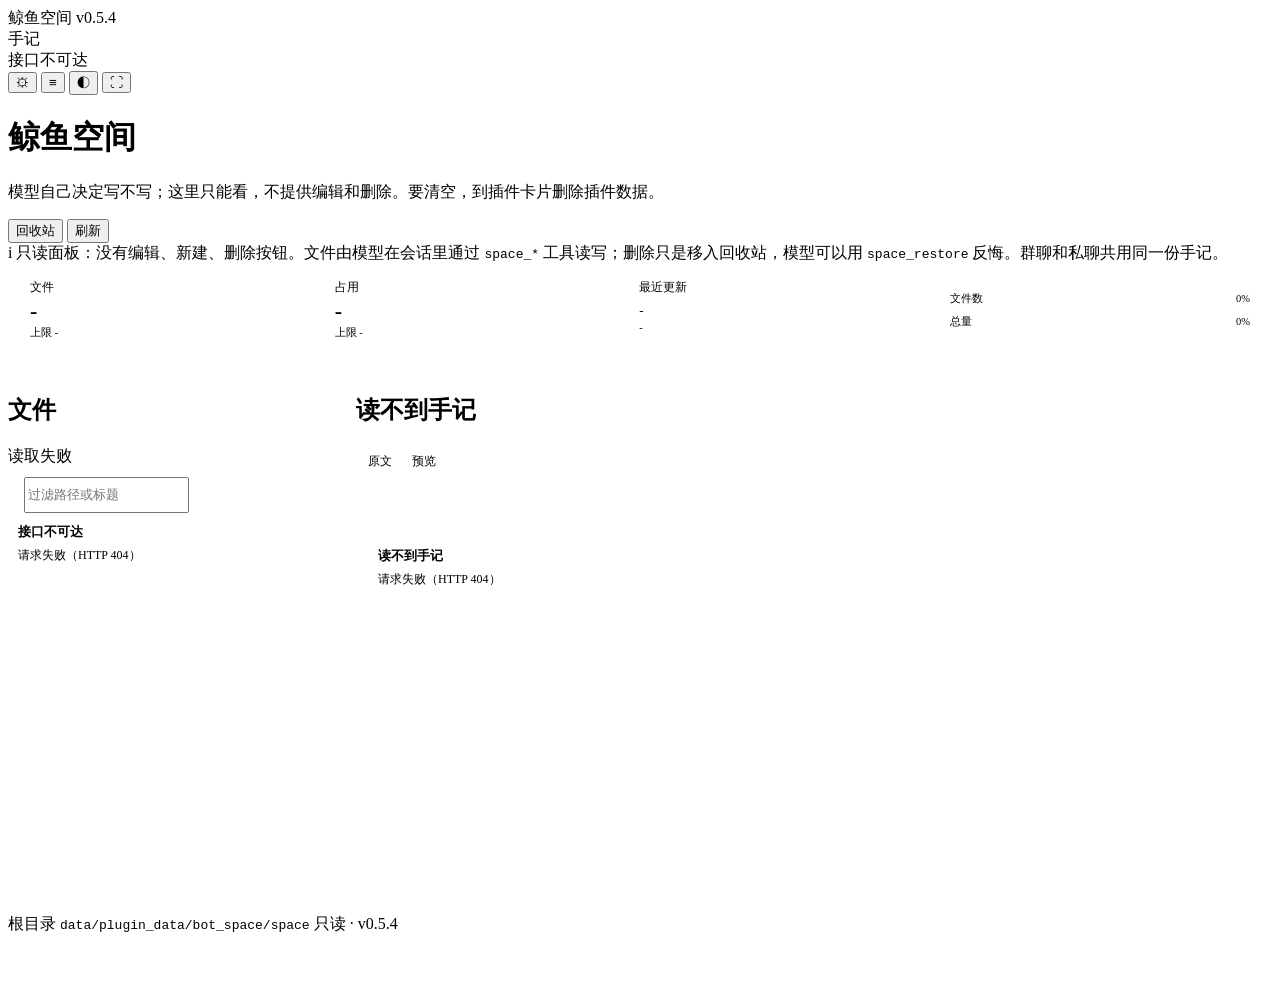
==== commit 4f087d6e: "feat(bot_space): 正式名称改为鲸鱼空间 - 显示名、面板标题、README/AGENTS/设计记录统一为鲸鱼空间，id/URL/数据路径仍为 bot_space - 同步 0.5.4：" ====
--- a/plugins/bot_space/pages/index.html
+++ b/plugins/bot_space/pages/index.html
@@ -5,7 +5,7 @@
 <meta name="viewport" content="width=device-width, initial-scale=1.0, viewport-fit=cover">
 <meta name="theme-color" content="#f9fcfe">
 <link rel="icon" href="data:,">
-<title>BOT空间</title>
+<title>鲸鱼空间</title>
 <script>
   // 主题跟主面板共用一份选择，免得一个亮一个暗
   (function () {
@@ -373,7 +373,7 @@
 <body>
 
 <header class="topbar">
-  <div class="brand">BOT空间 <span class="ver" id="brand-version">v0.5.3</span></div>
+  <div class="brand">鲸鱼空间 <span class="ver" id="brand-version">v0.5.4</span></div>
   <span class="tb-sep"></span>
   <span class="tb-scope">手记</span>
   <div class="tb-right">
@@ -394,7 +394,7 @@
 <main class="page">
   <div class="head">
     <div class="head-text">
-      <h1>BOT空间</h1>
+      <h1>鲸鱼空间</h1>
       <p class="sub">模型自己决定写不写；这里只能看，不提供编辑和删除。要清空，到插件卡片删除插件数据。</p>
     </div>
     <div class="head-actions">
@@ -474,7 +474,7 @@
 
   <footer class="foot">
     <span>根目录 <code>data/plugin_data/bot_space/space</code></span>
-    <span>只读 · <span id="foot-version">v0.5.3</span></span>
+    <span>只读 · <span id="foot-version">v0.5.4</span></span>
   </footer>
 </main>
 
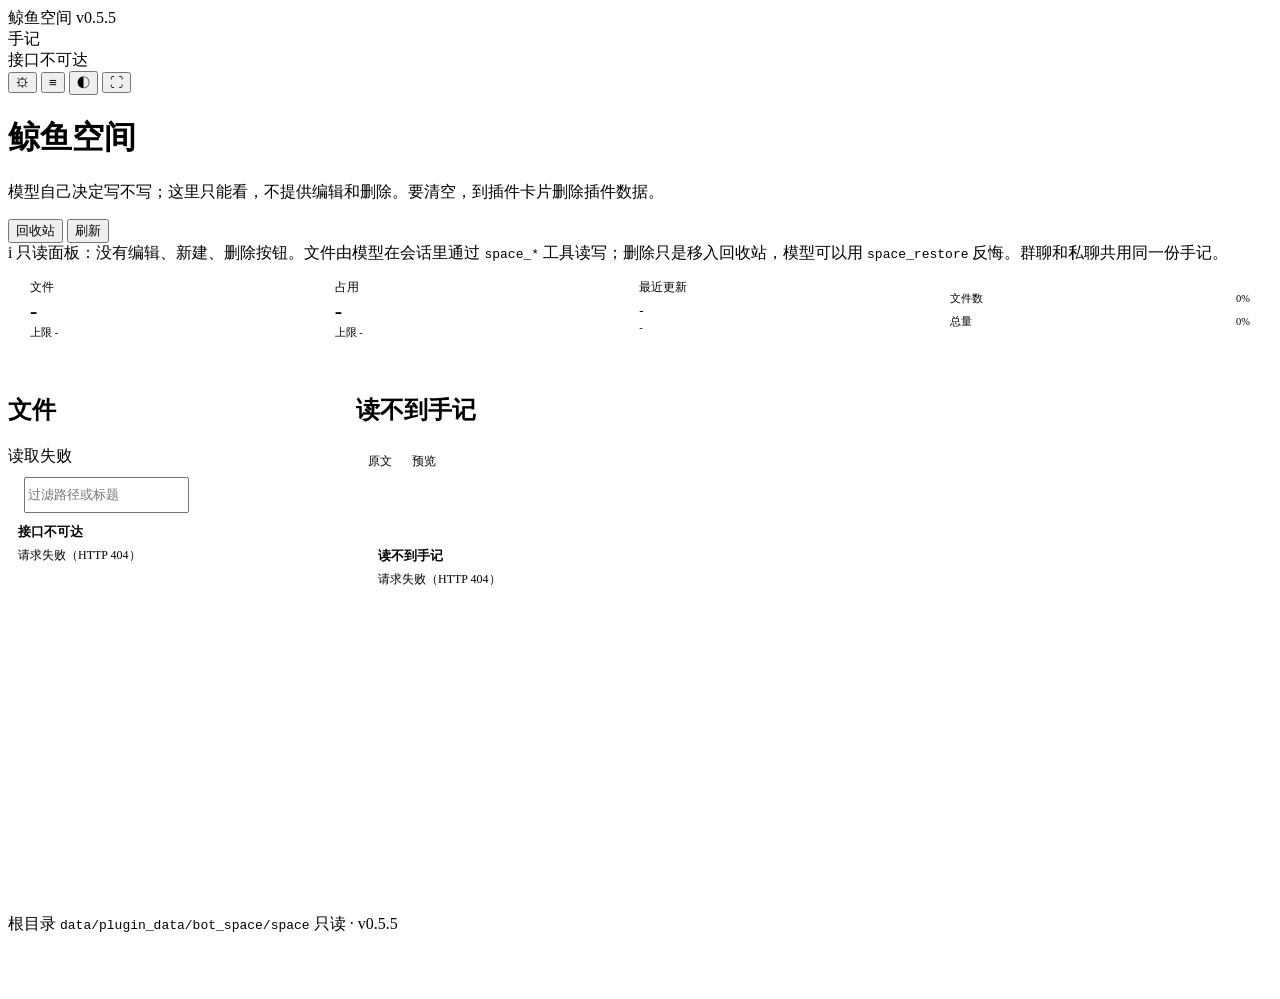
==== commit 9f78c3e9: "merge: v0.3.1" ====
--- a/plugins/bot_space/pages/index.html
+++ b/plugins/bot_space/pages/index.html
@@ -373,7 +373,7 @@
 <body>
 
 <header class="topbar">
-  <div class="brand">鲸鱼空间 <span class="ver" id="brand-version">v0.5.4</span></div>
+  <div class="brand">鲸鱼空间 <span class="ver" id="brand-version">v0.5.5</span></div>
   <span class="tb-sep"></span>
   <span class="tb-scope">手记</span>
   <div class="tb-right">
@@ -474,7 +474,7 @@
 
   <footer class="foot">
     <span>根目录 <code>data/plugin_data/bot_space/space</code></span>
-    <span>只读 · <span id="foot-version">v0.5.4</span></span>
+    <span>只读 · <span id="foot-version">v0.5.5</span></span>
   </footer>
 </main>
 
